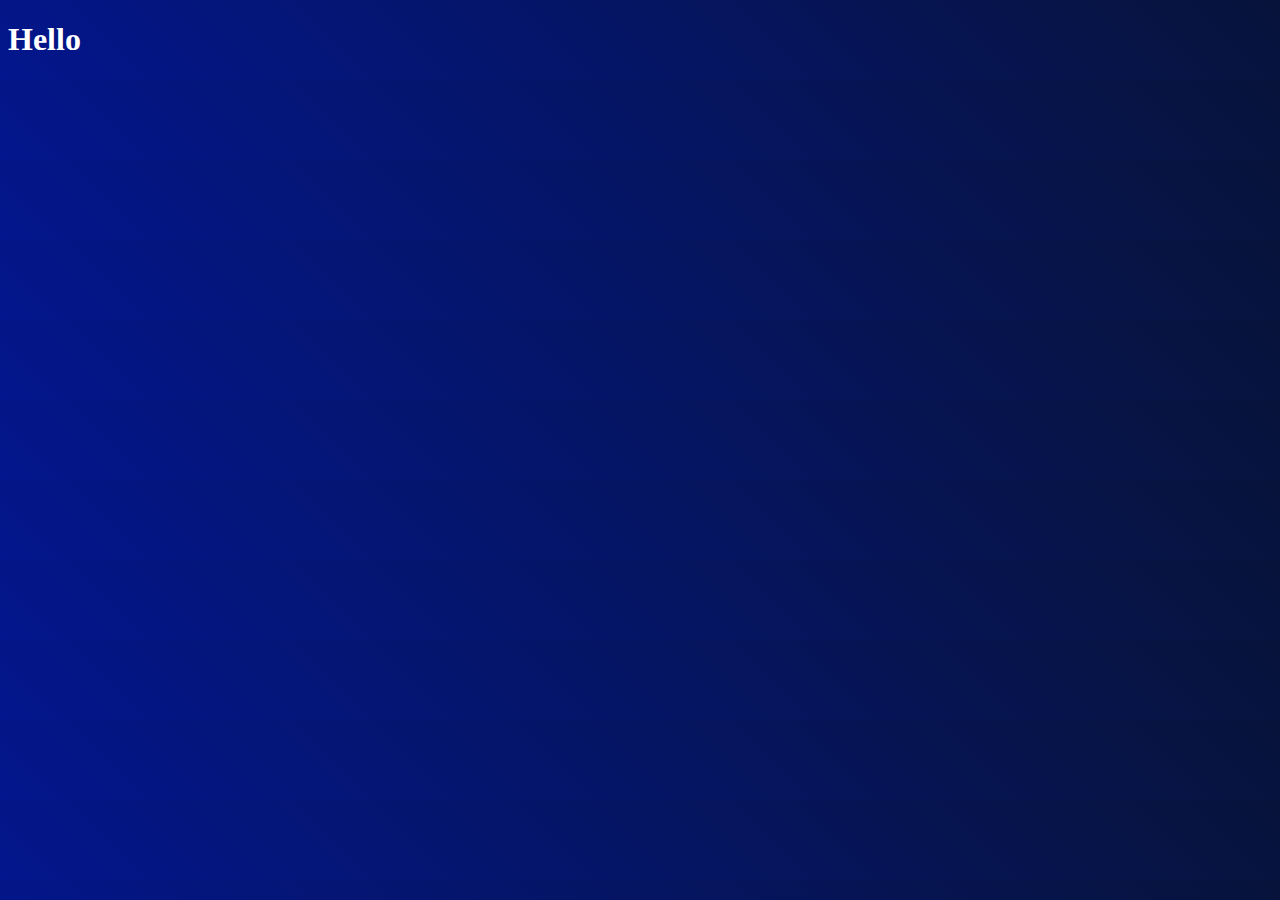
==== second_page.html @ c93ec0a2 "Second Page" ====
<!DOCTYPE html>
<html lang="en">
<head>
    <meta charset="UTF-8">
    <meta http-equiv="X-UA-Compatible" content="IE=edge">
    <meta name="viewport" content="width=device-width, initial-scale=1.0">
    <link rel="stylesheet" href="css/style.css">
    <link rel="stylesheet" href="https://cdn.jsdelivr.net/npm/bootstrap-icons@1.4.1/font/bootstrap-icons.css">
    <link rel="stylesheet" href="https://cdn.jsdelivr.net/npm/bootstrap@4.6.0/dist/css/bootstrap.min.css" integrity="sha384-B0vP5xmATw1+K9KRQjQERJvTumQW0nPEzvF6L/Z6nronJ3oUOFUFpCjEUQouq2+l" crossorigin="anonymous">
    <title>Second Page</title>
</head>
<body>
    <div class="container">
        <h1>Hello</h1>
    </div>
    <script src="https://code.jquery.com/jquery-3.5.1.slim.min.js" integrity="sha384-DfXdz2htPH0lsSSs5nCTpuj/zy4C+OGpamoFVy38MVBnE+IbbVYUew+OrCXaRkfj" crossorigin="anonymous"></script>
    <script src="https://cdn.jsdelivr.net/npm/popper.js@1.16.1/dist/umd/popper.min.js" integrity="sha384-9/reFTGAW83EW2RDu2S0VKaIzap3H66lZH81PoYlFhbGU+6BZp6G7niu735Sk7lN" crossorigin="anonymous"></script>
    <script src="https://cdn.jsdelivr.net/npm/bootstrap@4.6.0/dist/js/bootstrap.min.js" integrity="sha384-+YQ4JLhjyBLPDQt//I+STsc9iw4uQqACwlvpslubQzn4u2UU2UFM80nGisd026JF" crossorigin="anonymous"></script>
</body>
</html>
---- css/style.css ----
#brand-logo {
  width: 50px;
  height: auto;
}

body {
  background: linear-gradient(45deg, #03168d, #07133a);
}

h1 {
  color: #fff;
}

header {
  background-color: #0e1074;
}

form {
  box-shadow: 0px 5px 10px 5px #0e1074;
  background-color: #92fcfc;
}
form label, form legend {
  color: #0e1074;
}

#popper {
  width: 100px;
  height: 100px;
  border-radius: 50%;
  background-color: #27e7e7;
}

@media (min-width: 768px) {
  #navbar {
    position: -webkit-sticky;
    position: sticky;
    top: 0;
    z-index: 2000;
  }
}
#carouselCaptions {
  box-shadow: 0px 10px 20px 5px #0e1074;
}
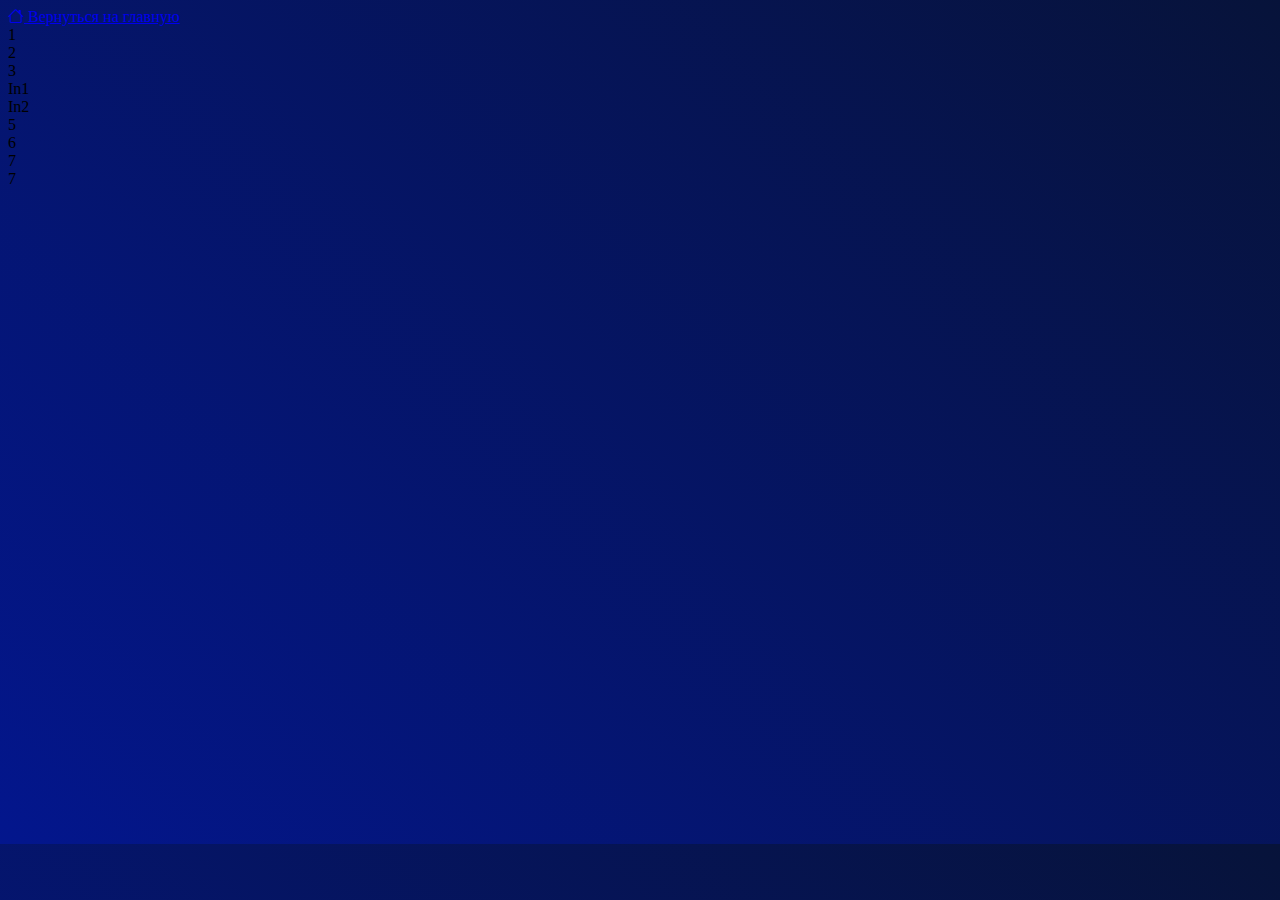
==== commit 21b6b37d: "Second Page Done" ====
--- a/second_page.html
+++ b/second_page.html
@@ -4,14 +4,36 @@
     <meta charset="UTF-8">
     <meta http-equiv="X-UA-Compatible" content="IE=edge">
     <meta name="viewport" content="width=device-width, initial-scale=1.0">
-    <link rel="stylesheet" href="css/style.css">
+    <link rel="stylesheet" href="css/style_second.css">
     <link rel="stylesheet" href="https://cdn.jsdelivr.net/npm/bootstrap-icons@1.4.1/font/bootstrap-icons.css">
     <link rel="stylesheet" href="https://cdn.jsdelivr.net/npm/bootstrap@4.6.0/dist/css/bootstrap.min.css" integrity="sha384-B0vP5xmATw1+K9KRQjQERJvTumQW0nPEzvF6L/Z6nronJ3oUOFUFpCjEUQouq2+l" crossorigin="anonymous">
     <title>Second Page</title>
 </head>
 <body>
-    <div class="container">
-        <h1>Hello</h1>
+    <div class="container mt-5 text-white text-center">
+        <a class="btn btn-primary mb-5" href="index.html" role="button">
+            <i class="bi bi-house"></i>
+            Вернуться на главную
+        </a>
+        <div class="row justify-content-around">
+            <div class="col-lg-4 col-2 bg-primary p-5">1</div>
+            <div class="col-lg-4 col-2 bg-danger p-5">2</div>
+            <div class="col-lg-4 col-2 bg-success p-5">3</div>
+        </div>
+        <div class="row mt-2">
+            <div class="col-6 bg-primary p-5">
+                <div class="row justify-content-between">
+                    <div class="col-4 bg-warning p-2">In1</div>
+                    <div class="col-4 bg-success d-sm-none d-md-block p-2">In2</div>
+                </div>
+            </div>
+            <div class="col-6 bg-danger p-5">5</div>
+        </div>
+        <div class="row mt-2">
+            <div class="col-5 bg-warning p-5" id="hidden">6</div>
+            <div class="col bg-danger p-5">7</div>
+            <div class="col bg-primary p-5">7</div>
+        </div>
     </div>
     <script src="https://code.jquery.com/jquery-3.5.1.slim.min.js" integrity="sha384-DfXdz2htPH0lsSSs5nCTpuj/zy4C+OGpamoFVy38MVBnE+IbbVYUew+OrCXaRkfj" crossorigin="anonymous"></script>
     <script src="https://cdn.jsdelivr.net/npm/popper.js@1.16.1/dist/umd/popper.min.js" integrity="sha384-9/reFTGAW83EW2RDu2S0VKaIzap3H66lZH81PoYlFhbGU+6BZp6G7niu735Sk7lN" crossorigin="anonymous"></script>
--- a/css/style_second.css
+++ b/css/style_second.css
@@ -0,0 +1,10 @@
+body {
+  background: linear-gradient(45deg, #03168d, #07133a);
+  height: 92vh;
+}
+
+@media (max-width: 576px) {
+  #hidden {
+    opacity: 0;
+  }
+}
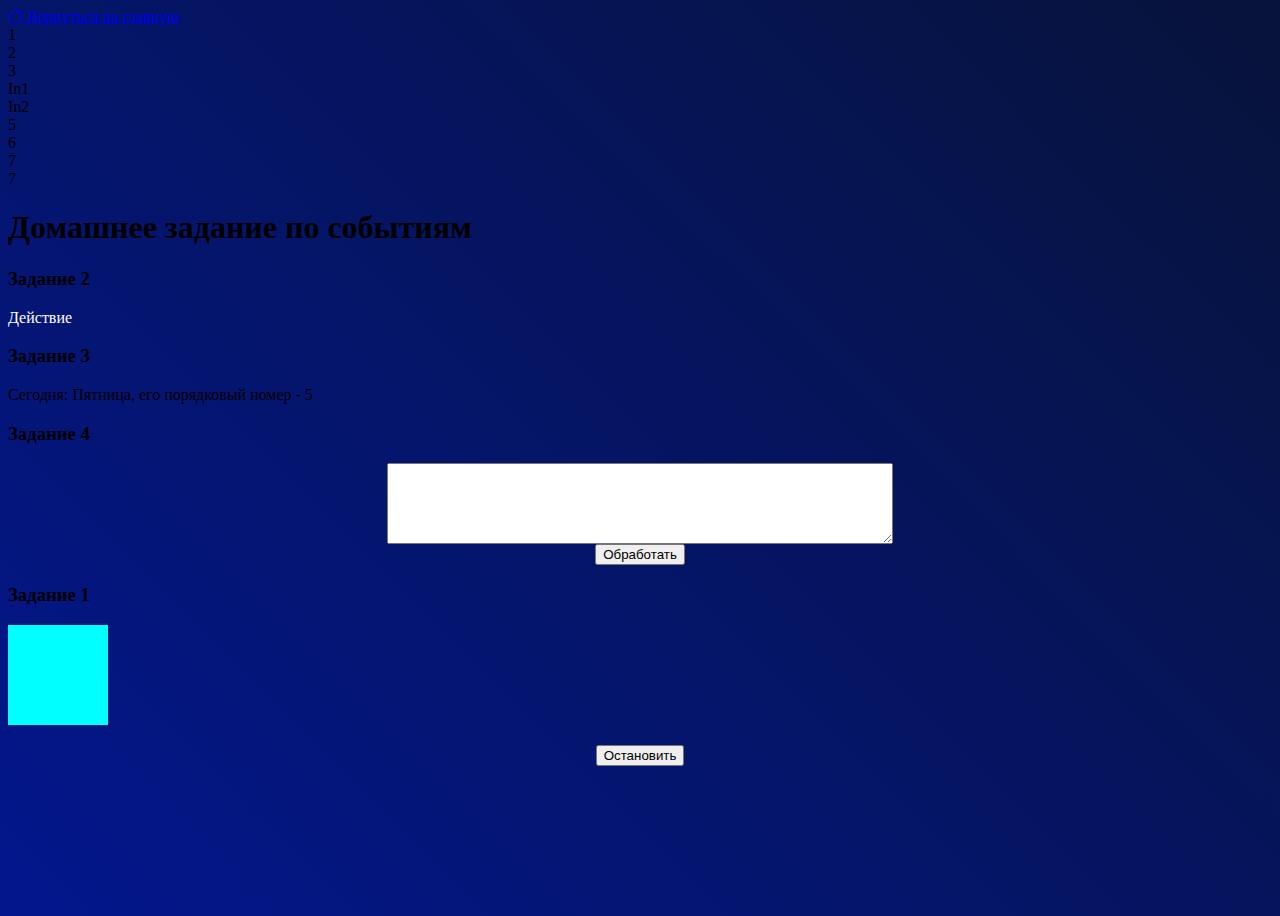
==== commit 0837e8fd: "done" ====
--- a/second_page.html
+++ b/second_page.html
@@ -4,9 +4,9 @@
     <meta charset="UTF-8">
     <meta http-equiv="X-UA-Compatible" content="IE=edge">
     <meta name="viewport" content="width=device-width, initial-scale=1.0">
-    <link rel="stylesheet" href="css/style_second.css">
     <link rel="stylesheet" href="https://cdn.jsdelivr.net/npm/bootstrap-icons@1.4.1/font/bootstrap-icons.css">
     <link rel="stylesheet" href="https://cdn.jsdelivr.net/npm/bootstrap@4.6.0/dist/css/bootstrap.min.css" integrity="sha384-B0vP5xmATw1+K9KRQjQERJvTumQW0nPEzvF6L/Z6nronJ3oUOFUFpCjEUQouq2+l" crossorigin="anonymous">
+    <link rel="stylesheet" href="css/style_second.css">
     <title>Second Page</title>
 </head>
 <body>
@@ -31,12 +31,36 @@
         </div>
         <div class="row mt-2">
             <div class="col-5 bg-warning p-5" id="hidden">6</div>
-            <div class="col bg-danger p-5">7</div>
+            <div class="col bg-danger p-5">7</div>   
             <div class="col bg-primary p-5">7</div>
         </div>
+        <h1>Домашнее задание по событиям</h1>
+        <h3>Задание 2</h3>
+        <div>
+            <a href="#toHide" id="toHide">Действие</a>
+            <div id="divText">
+                Lorem ipsum dolor sit amet consectetur adipisicing elit. Deleniti, quaerat sunt. Sit, repudiandae? Voluptate, accusamus!
+            </div>
+        </div>
+        <h3>Задание 3</h3>
+        <div class="showDate text-center">
+            Текущая дата:
+        </div>
+        <h3>Задание 4</h3>
+        <div class="text mt-3 align-center mb-2">
+            <textarea rows="5" id="text"></textarea>
+            <button class="btn btn-light m-3" id="btnText">Обработать</button>
+            <div class="listItems mb-2"></div>
+        </div>
+    </div>
+    <h3 class="text-center text-light">Задание 1</h3>
+    <div class="special mb-5">
+        <div class="square mb-5" id="square"></div>
+        <button class="text=center btn btn-light mb-2" id="stop">Остановить</button>
     </div>
     <script src="https://code.jquery.com/jquery-3.5.1.slim.min.js" integrity="sha384-DfXdz2htPH0lsSSs5nCTpuj/zy4C+OGpamoFVy38MVBnE+IbbVYUew+OrCXaRkfj" crossorigin="anonymous"></script>
     <script src="https://cdn.jsdelivr.net/npm/popper.js@1.16.1/dist/umd/popper.min.js" integrity="sha384-9/reFTGAW83EW2RDu2S0VKaIzap3H66lZH81PoYlFhbGU+6BZp6G7niu735Sk7lN" crossorigin="anonymous"></script>
     <script src="https://cdn.jsdelivr.net/npm/bootstrap@4.6.0/dist/js/bootstrap.min.js" integrity="sha384-+YQ4JLhjyBLPDQt//I+STsc9iw4uQqACwlvpslubQzn4u2UU2UFM80nGisd026JF" crossorigin="anonymous"></script>
+    <script type="text/javascript" src="js/second_page.js"></script>
 </body>
 </html>--- a/css/style_second.css
+++ b/css/style_second.css
@@ -1,6 +1,6 @@
 body {
   background: linear-gradient(45deg, #03168d, #07133a);
-  height: 92vh;
+  height: 100vh;
 }
 
 @media (max-width: 576px) {
@@ -8,3 +8,46 @@
     opacity: 0;
   }
 }
+#divText {
+  background-color: aquamarine;
+  padding: 30px;
+  color: black;
+}
+
+#toHide {
+  color: white;
+  text-decoration: none;
+}
+#toHide:hover {
+  color: aqua;
+}
+
+.text {
+  display: flex;
+  align-items: center;
+  justify-content: center;
+  flex-direction: column;
+}
+
+textarea {
+  width: 500px;
+}
+
+.special {
+  height: 100px;
+  width: 100%;
+  margin-bottom: 100px;
+}
+
+.square {
+  height: 100px;
+  width: 100px;
+  background-color: aqua;
+  position: relative;
+  cursor: pointer;
+}
+
+#stop {
+  display: block;
+  margin: 20px auto;
+}
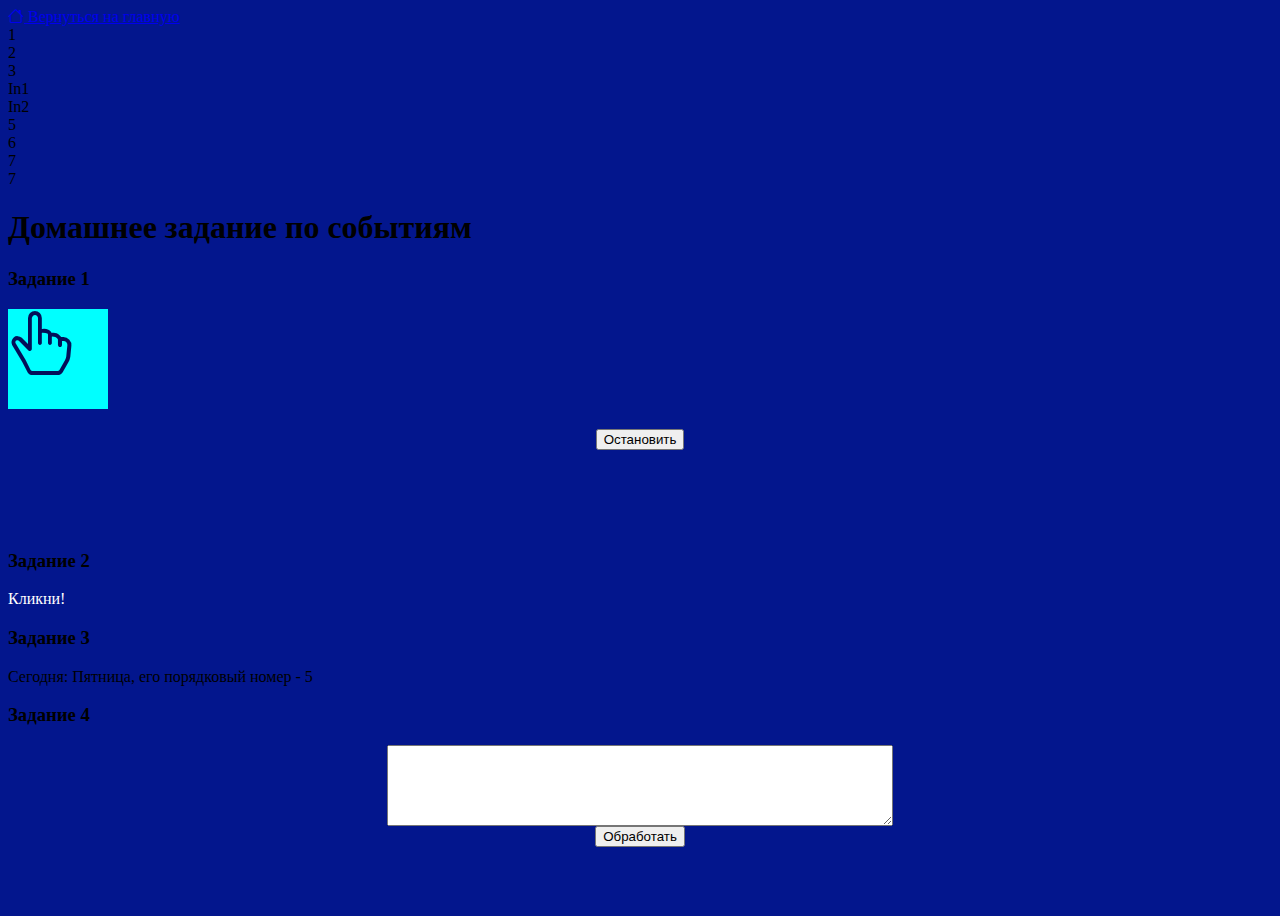
==== commit c4f2197e: "done" ====
--- a/second_page.html
+++ b/second_page.html
@@ -35,9 +35,16 @@
             <div class="col bg-primary p-5">7</div>
         </div>
         <h1>Домашнее задание по событиям</h1>
+    </div>
+    <h3 class="text-center text-light">Задание 1</h3>
+    <div class="special mb-5">
+        <div class="square mb-5 text-center align-middle" id="square"><i class="bi bi-hand-index-thumb"></i></div>
+        <button class="text=center btn btn-light mb-2" id="stop">Остановить</button>
+    </div>
+    <div class="container mt-2 text-white text-center">
         <h3>Задание 2</h3>
         <div>
-            <a href="#toHide" id="toHide">Действие</a>
+            <a href="#toHide" id="toHide">Кликни!</a>
             <div id="divText">
                 Lorem ipsum dolor sit amet consectetur adipisicing elit. Deleniti, quaerat sunt. Sit, repudiandae? Voluptate, accusamus!
             </div>
@@ -53,11 +60,6 @@
             <div class="listItems mb-2"></div>
         </div>
     </div>
-    <h3 class="text-center text-light">Задание 1</h3>
-    <div class="special mb-5">
-        <div class="square mb-5" id="square"></div>
-        <button class="text=center btn btn-light mb-2" id="stop">Остановить</button>
-    </div>
     <script src="https://code.jquery.com/jquery-3.5.1.slim.min.js" integrity="sha384-DfXdz2htPH0lsSSs5nCTpuj/zy4C+OGpamoFVy38MVBnE+IbbVYUew+OrCXaRkfj" crossorigin="anonymous"></script>
     <script src="https://cdn.jsdelivr.net/npm/popper.js@1.16.1/dist/umd/popper.min.js" integrity="sha384-9/reFTGAW83EW2RDu2S0VKaIzap3H66lZH81PoYlFhbGU+6BZp6G7niu735Sk7lN" crossorigin="anonymous"></script>
     <script src="https://cdn.jsdelivr.net/npm/bootstrap@4.6.0/dist/js/bootstrap.min.js" integrity="sha384-+YQ4JLhjyBLPDQt//I+STsc9iw4uQqACwlvpslubQzn4u2UU2UFM80nGisd026JF" crossorigin="anonymous"></script>
--- a/css/style_second.css
+++ b/css/style_second.css
@@ -1,5 +1,5 @@
 body {
-  background: linear-gradient(45deg, #03168d, #07133a);
+  background-color: #03168d;
   height: 100vh;
 }
 
@@ -34,9 +34,13 @@
 }
 
 .special {
-  height: 100px;
   width: 100%;
   margin-bottom: 100px;
+}
+
+.bi-hand-index-thumb {
+  font-size: 4rem;
+  color: #040f58;
 }
 
 .square {
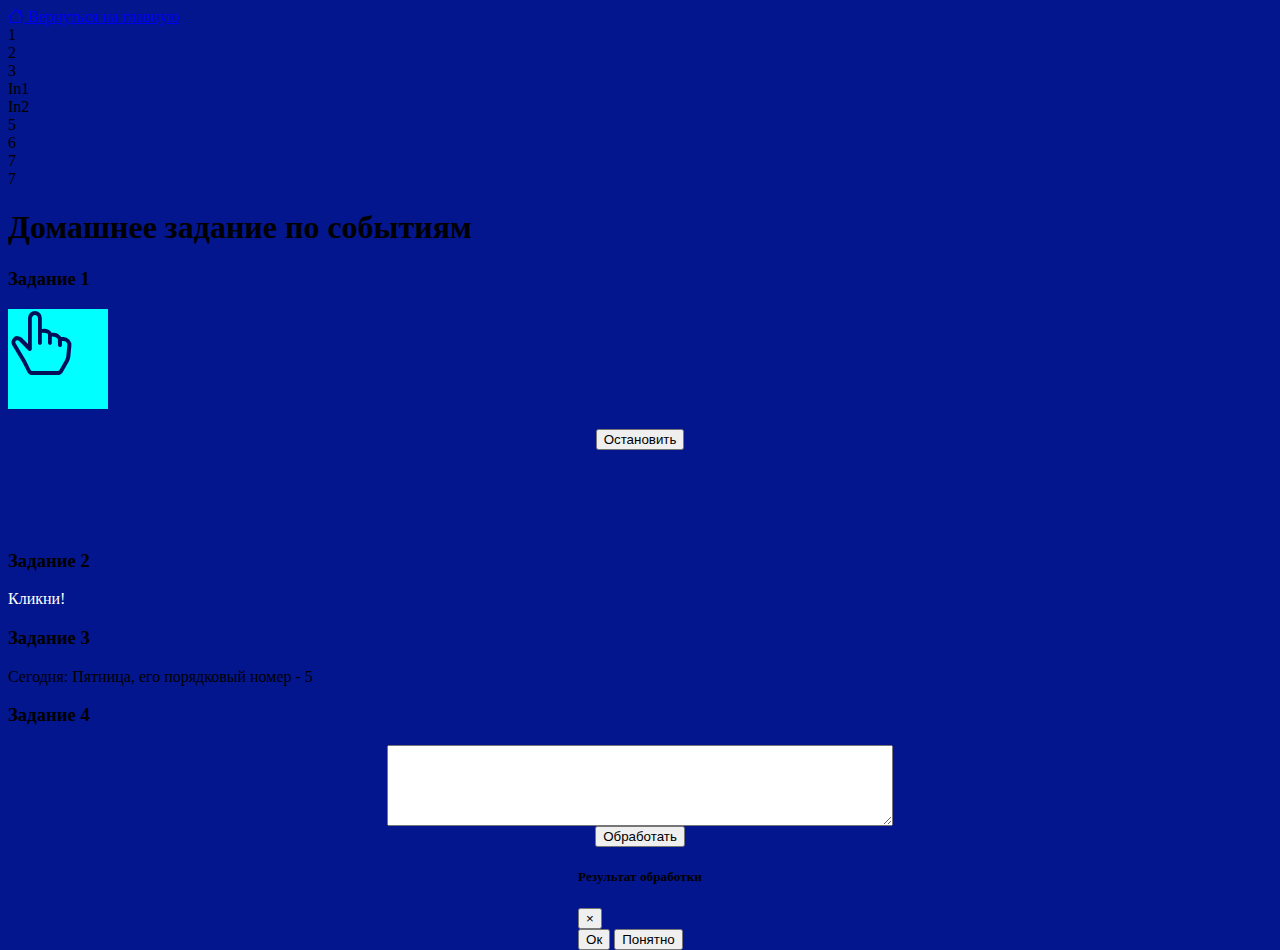
==== commit e192f722: "done" ====
--- a/second_page.html
+++ b/second_page.html
@@ -56,8 +56,26 @@
         <h3>Задание 4</h3>
         <div class="text mt-3 align-center mb-2">
             <textarea rows="5" id="text"></textarea>
-            <button class="btn btn-light m-3" id="btnText">Обработать</button>
-            <div class="listItems mb-2"></div>
+            <button  id="btnText" type="button" class="btn btn-primary m-5" data-toggle="modal" data-target="#staticBackdrop">
+                Обработать
+            </button>
+            <div class="modal fade" id="staticBackdrop" data-backdrop="static" data-keyboard="false" tabindex="-1" aria-labelledby="staticBackdropLabel" aria-hidden="true">
+                <div class="modal-dialog modal-dialog-centered">
+                  <div class="modal-content">
+                    <div class="modal-header">
+                      <h5 class="modal-title" id="staticBackdropLabel">Результат обработки</h5>
+                      <button type="button" class="close" data-dismiss="modal" aria-label="Close">
+                        <span aria-hidden="true">&times;</span>
+                      </button>
+                    </div>
+                    <div class="modal-body"></div>
+                    <div class="modal-footer justify-content-center">
+                      <button type="button" class="btn btn-secondary" data-dismiss="modal">Ок</button>
+                      <button type="button" class="btn btn-primary">Понятно</button>
+                    </div>
+                  </div>
+                </div>
+            </div>
         </div>
     </div>
     <script src="https://code.jquery.com/jquery-3.5.1.slim.min.js" integrity="sha384-DfXdz2htPH0lsSSs5nCTpuj/zy4C+OGpamoFVy38MVBnE+IbbVYUew+OrCXaRkfj" crossorigin="anonymous"></script>
--- a/css/style_second.css
+++ b/css/style_second.css
@@ -55,3 +55,11 @@
   display: block;
   margin: 20px auto;
 }
+
+.modal {
+  color: #000;
+}
+
+ul {
+  list-style: none;
+}
